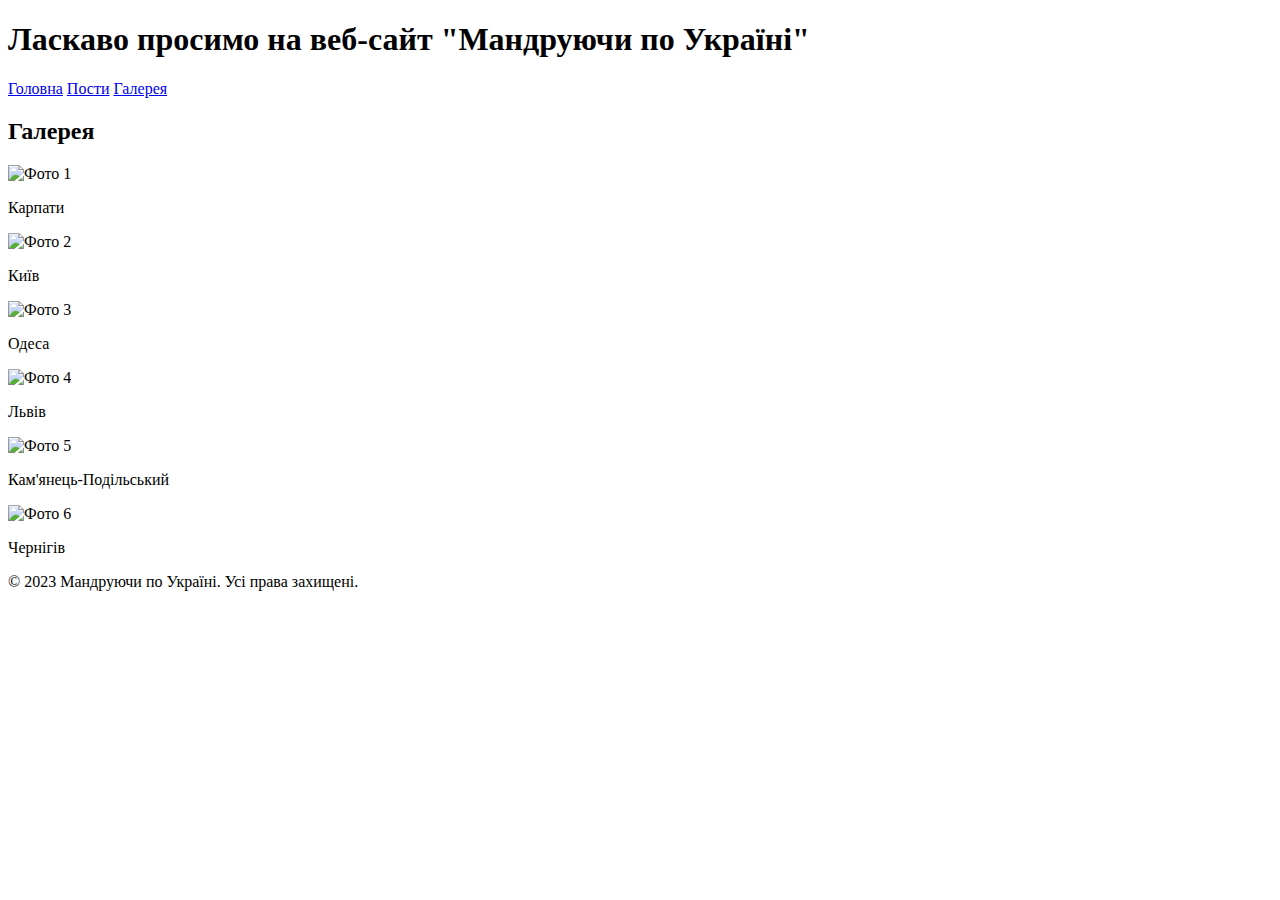
==== cmsproject/galery.html @ 770cf397 "Add files via upload" ====
<!DOCTYPE html>
<html lang="en">

<head>
  <meta charset="UTF-8">
  <meta name="viewport" content="width=device-width, initial-scale=1.0">
  <title>Мандруючи по Україні - Галерея</title>
  <link rel="stylesheet" href="/assets/style.css">
</head>
<body>
  <header>
    <h1>Ласкаво просимо на веб-сайт "Мандруючи по Україні"</h1>
  </header>

  <nav>
    <a href="/index.html">Головна</a>
    <a href="/posts.html">Пости</a>
    <a href="#">Галерея</a>
  </nav>

  <div class="container">
    <h2>Галерея</h2>
    <div class="gallery">
      <div class="gallery-item">
        <img src="/assets/images/pic1.jpg" alt="Фото 1">
        <p>Карпати</p>
      </div>
      <div class="gallery-item">
        <img src="/assets/images/pic2.jpg" alt="Фото 2">
        <p>Київ</p>
      </div>
      <div class="gallery-item">
        <img src="/assets/images/pic3.jpg" alt="Фото 3">
        <p>Одеса</p>
      </div>
      <div class="gallery-item">
        <img src="/assets/images/pic4.jpg" alt="Фото 4">
        <p>Львів</p>
      </div>
      <div class="gallery-item">
        <img src="/assets/images/pic5.jpg" alt="Фото 5">
        <p>Кам'янець-Подільський</p>
      </div>
      <div class="gallery-item">
        <img src="/assets/images/pic6.jpg" alt="Фото 6">
        <p>Чернігів</p>
      </div>
    </div>
  </div>

  <footer>
    &copy; 2023 Мандруючи по Україні. Усі права захищені.
  </footer>
</body>

</html>
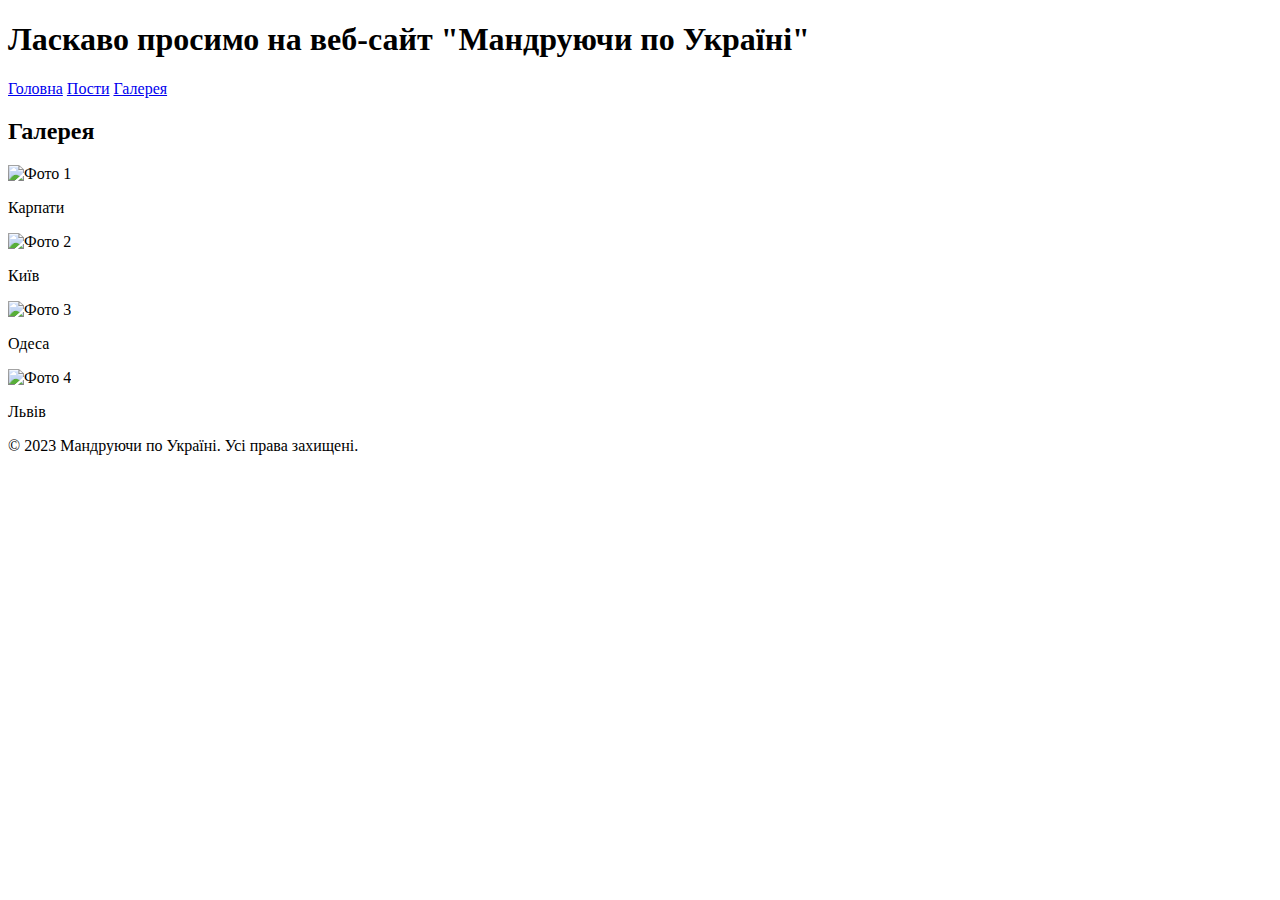
==== commit e9dc82eb: "Add files via upload" ====
--- a/cmsproject/galery.html
+++ b/cmsproject/galery.html
@@ -7,6 +7,7 @@
   <title>Мандруючи по Україні - Галерея</title>
   <link rel="stylesheet" href="/assets/style.css">
 </head>
+
 <body>
   <header>
     <h1>Ласкаво просимо на веб-сайт "Мандруючи по Україні"</h1>
@@ -37,14 +38,6 @@
         <img src="/assets/images/pic4.jpg" alt="Фото 4">
         <p>Львів</p>
       </div>
-      <div class="gallery-item">
-        <img src="/assets/images/pic5.jpg" alt="Фото 5">
-        <p>Кам'янець-Подільський</p>
-      </div>
-      <div class="gallery-item">
-        <img src="/assets/images/pic6.jpg" alt="Фото 6">
-        <p>Чернігів</p>
-      </div>
     </div>
   </div>
 
